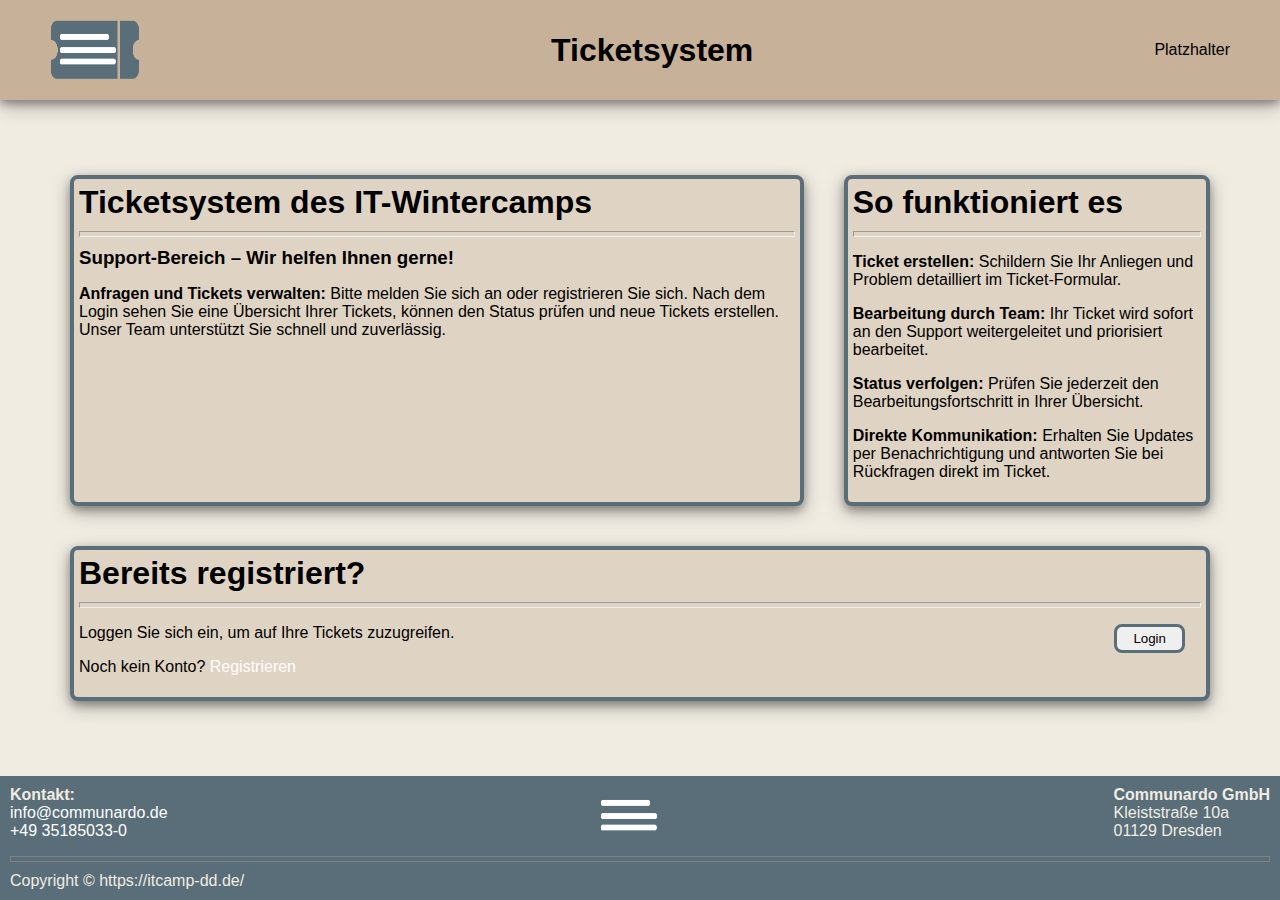
==== 03.frontend-copy/index.html @ ae7cab00 "copyed the frontend files to fix them" ====
<!DOCTYPE html>
<html>
<head>
    <meta charset="UTF-8">
    <meta name="viewport" content="width=device-width, initial-scale=1.0">
    <meta http-equiv="X-UA-Compatible" content="IE=edge">
	<meta name="viewport" content="width=device-width, initial-scale=1.0">
	<link rel="stylesheet" href="./style.css">
    <title>Ticketsystem</title>
</head>
<body>
    
    <header>
        <img src="./Images/Logo_no_shado.png" alt="Logo" id="Logo">
        <h1 id="TS">Ticketsystem</h1>
        <div>Platzhalter</div>
    </header>

    <main>
    <div class="Info">
    <div class="Vorstellung">
        <h1>Ticketsystem des IT-Wintercamps</h1>
        <hr>
        <h3>Support-Bereich – Wir helfen Ihnen gerne!</h3>
        <p><strong>Anfragen und Tickets verwalten:</strong> Bitte melden Sie sich an oder registrieren Sie sich. 
        Nach dem Login sehen Sie eine Übersicht Ihrer Tickets, können den Status prüfen und neue Tickets erstellen. Unser Team unterstützt Sie schnell und zuverlässig.</p>
    </div>
    <div class="Funktionen">
        <h1>So funktioniert es</h1>
        <hr>
        <div class="Funktion">
            <p><strong>Ticket erstellen:</strong> Schildern Sie Ihr Anliegen und Problem detailliert im Ticket-Formular.</p>
            <p><strong>Bearbeitung durch Team:</strong> Ihr Ticket wird sofort an den Support weitergeleitet und priorisiert bearbeitet.</p>
            <p><strong>Status verfolgen:</strong> Prüfen Sie jederzeit den Bearbeitungsfortschritt in Ihrer Übersicht.</p>
            <p><strong>Direkte Kommunikation:</strong> Erhalten Sie Updates per Benachrichtigung und antworten Sie bei Rückfragen direkt im Ticket.</p>
        </div>
    </div>
    </div>
    <div class="Login">
        <h1>Bereits registriert?</h1>
        <hr>
        <p>Loggen Sie sich ein, um auf Ihre Tickets zuzugreifen.<button id="LoginBtn"><a href="./login/LogIn.html" target="_blank" id="loginLink">Login</a></button> </p>
        <p id="registrierenLink">Noch kein Konto? <a href="./SignUp/SignUp.html" target="_blank">Registrieren</a></p>
   </div>
    </main>

    <footer class="footer"> <!--footer section (copyright etc.)-->
        <div class="flexbox">
        <div class="info" style="font-weight: 900;">
            <div id="Kontakt">Kontakt:</div>
                <div id="Kontakt"><a id="Kontakt-Link" href="mailto:schule@30-os.de" style="font-weight: 100;">info@communardo.de</a></div>
                <div id="Kontakt"><a id="Kontakt-Link" href="tel:0351 8043286" style="font-weight: 100;"> +49 35185033-0</a></div>
        </div>
        <img id="Logo2" src="./Images/Logo_shadow.png" alt="Ticket logo">
        <div class="adress">
            <div id="adress" style="font-weight: 900;">Communardo GmbH</div>
            <div id="adress" style="font-weight: 100;">Kleiststraße 10a</div>
            <div id="adress" style="font-weight: 100;">01129 Dresden</div>
        </div>
    </div>
        <hr style="border: 1px solid gray;">
        <div class="copyright">
            <div id="copyright">Copyright © https://itcamp-dd.de/</div>
        </div>
      </footer>

	<script src="script.js"></script>
</body>
</html>
---- 03.frontend-copy/style.css ----
:root { --background-color: #f0ece2;
    --header-color: #c7b198;
    --footer-color:#596e79;
    --fillin-color: #dfd3c3;
  }
  
  body { height: 100vh;
    background-color: var(--background-color);
    margin: 0;
    display: flex;
    flex-direction: column;
    justify-content: space-between;
    font-family: Arial, Helvetica, sans-serif;
  }
  
  header {background-color: var(--header-color);
      padding: 20px 50px;
      display: flex;
     justify-content: space-between; /*Dinger auseinander*/
     align-items: center; /*Objekte Mittig*/
     box-shadow: 0 4px 8px 0 rgba(0, 0, 0, 0.318), 0 6px 20px 0 rgba(0, 0, 0, 0.268);
  }
  
  main {display: flex;
         flex-direction: column;
          padding: 50px;
        }
  .Info {display: flex;
        }
  
  .Vorstellung, .Funktionen, .Login {padding: 5px;
                      font-size: 16px;
                      border: solid var(--footer-color) 4px;
                      margin: 20px;
                      background-color: var(--fillin-color);
                      border-radius: 8px;
                      box-shadow: 0 4px 8px 0 rgba(0, 0, 0, 0.318), 0 6px 20px 0 rgba(0, 0, 0, 0.268);
                    }
  
  #Logo {height: 60px;
            width: 90px;
            float: left;
           margin-right: 10px;}
  
  h1, h3 {padding: 0; margin: 0;}
  
  hr {margin: 10px 0;
    padding: 2px 0;
    }
  
  #LoginBtn {
    border-radius: 8px;
    border: solid var(--footer-color); 
    padding-top: 4px;
    padding-bottom: 4px; 
    cursor: pointer;
    padding-left: 16px;
    padding-right: 16px;
    float: right;
    margin-right: 16px;
  }
  
  #LoginBtn:hover{
    transition: all 0.2s; 
    background-color: var(--header-color);
    border: solid var(--background-color);
  }
  
  a {
    text-decoration: none;
    color: rgb(255, 255, 255);
  }
  
  #loginLink {
    color: rgb(0, 0, 0);
  }
  
  
  #registrierenLink {
    color: rgb(0, 0, 0);
  }
  /*footer*/ 
  .footer {background-color: var(--footer-color);
  color: var(--background-color);
  padding: 10px};
  
  .info, .copyright, #Kontakt, #copyright, .adress, #adress {margin: 10px;}
  
   .flexbox {display: flex;
                  justify-content: space-between;
                 }      
  
  #Logo2 {height: 60px;
                  width: 90px;
                  float: left;
                 margin-right: 10px;
                }
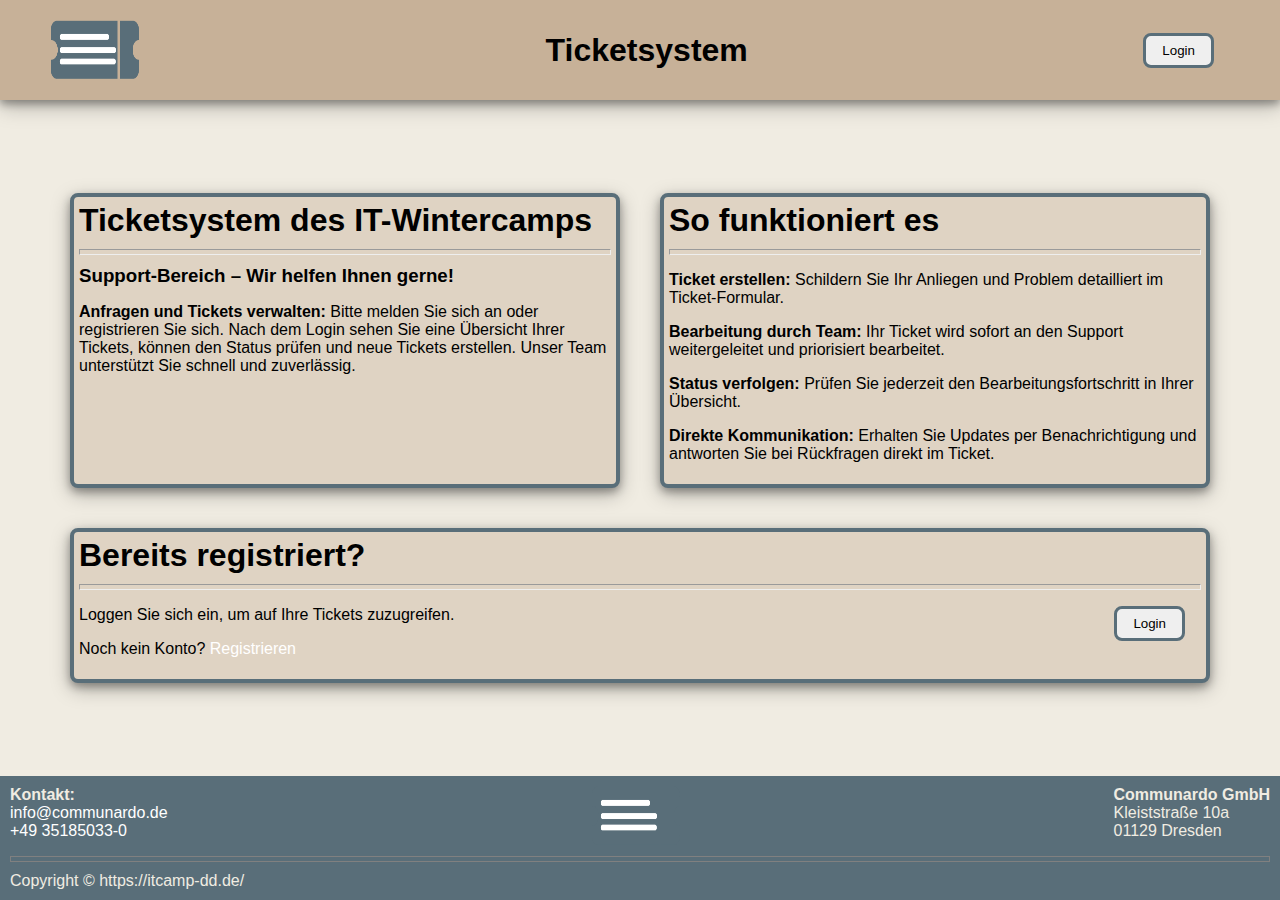
==== commit 1055a20f: "fixed a Index problem" ====
--- a/03.frontend-copy/index.html
+++ b/03.frontend-copy/index.html
@@ -13,7 +13,7 @@
     <header>
         <img src="./Images/Logo_no_shado.png" alt="Logo" id="Logo">
         <h1 id="TS">Ticketsystem</h1>
-        <div>Platzhalter</div>
+        <button id="LoginBtn"><a href="./login/LogIn.html" target="_blank" id="loginLink">Login</a></button>
     </header>
 
     <main>
--- a/03.frontend-copy/style.css
+++ b/03.frontend-copy/style.css
@@ -1,97 +1,105 @@
 :root { --background-color: #f0ece2;
-    --header-color: #c7b198;
-    --footer-color:#596e79;
-    --fillin-color: #dfd3c3;
+  --header-color: #c7b198;
+  --footer-color:#596e79;
+  --fillin-color: #dfd3c3;
+}
+
+body { height: 100vh;
+  background-color: var(--background-color);
+  margin: 0;
+  display: flex;
+  flex-direction: column;
+  justify-content: space-between;
+  font-family: Arial, Helvetica, sans-serif;
+}
+
+header {background-color: var(--header-color);
+    padding: 20px 50px;
+    display: flex;
+   justify-content: space-between; /*Dinger auseinander*/
+   align-items: center; /*Objekte Mittig*/
+   box-shadow: 0 4px 8px 0 rgba(0, 0, 0, 0.318), 0 6px 20px 0 rgba(0, 0, 0, 0.268);
+}
+
+main {display: flex;
+       flex-direction: column;
+        padding: 50px;
+        justify-content: space-evenly;
+      }
+.Info {display: flex;
+      }
+
+.Vorstellung, .Funktionen, .Login {padding: 5px;
+                    font-size: 16px;
+                    border: solid var(--footer-color) 4px;
+                    margin: 20px;
+                    background-color: var(--fillin-color);
+                    border-radius: 8px;
+                    box-shadow: 0 4px 8px 0 rgba(0, 0, 0, 0.318), 0 6px 20px 0 rgba(0, 0, 0, 0.268);
+                  }
+                  .Info {
+                    display: flex;
+                    justify-content: space-between;
+                    gap: 0px; /* Abstand zwischen den Boxen */
+                }
+                
+                .Vorstellung, .Funktionen {
+                    width: 50%; /* Beide Boxen nehmen genau 50 % der Breite ein */
+                    box-sizing: border-box; /* Verhindert, dass padding die Breite überschreitet */
+                }
+
+#Logo {height: 60px;
+          width: 90px;
+          float: left;
+         margin-right: 10px;}
+
+h1, h3 {padding: 0; margin: 0;}
+
+hr {margin: 10px 0;
+  padding: 2px 0;
   }
-  
-  body { height: 100vh;
-    background-color: var(--background-color);
-    margin: 0;
-    display: flex;
-    flex-direction: column;
-    justify-content: space-between;
-    font-family: Arial, Helvetica, sans-serif;
-  }
-  
-  header {background-color: var(--header-color);
-      padding: 20px 50px;
-      display: flex;
-     justify-content: space-between; /*Dinger auseinander*/
-     align-items: center; /*Objekte Mittig*/
-     box-shadow: 0 4px 8px 0 rgba(0, 0, 0, 0.318), 0 6px 20px 0 rgba(0, 0, 0, 0.268);
-  }
-  
-  main {display: flex;
-         flex-direction: column;
-          padding: 50px;
-        }
-  .Info {display: flex;
-        }
-  
-  .Vorstellung, .Funktionen, .Login {padding: 5px;
-                      font-size: 16px;
-                      border: solid var(--footer-color) 4px;
-                      margin: 20px;
-                      background-color: var(--fillin-color);
-                      border-radius: 8px;
-                      box-shadow: 0 4px 8px 0 rgba(0, 0, 0, 0.318), 0 6px 20px 0 rgba(0, 0, 0, 0.268);
-                    }
-  
-  #Logo {height: 60px;
-            width: 90px;
-            float: left;
-           margin-right: 10px;}
-  
-  h1, h3 {padding: 0; margin: 0;}
-  
-  hr {margin: 10px 0;
-    padding: 2px 0;
-    }
-  
-  #LoginBtn {
-    border-radius: 8px;
-    border: solid var(--footer-color); 
-    padding-top: 4px;
-    padding-bottom: 4px; 
-    cursor: pointer;
-    padding-left: 16px;
-    padding-right: 16px;
-    float: right;
-    margin-right: 16px;
-  }
-  
-  #LoginBtn:hover{
-    transition: all 0.2s; 
-    background-color: var(--header-color);
-    border: solid var(--background-color);
-  }
-  
-  a {
-    text-decoration: none;
-    color: rgb(255, 255, 255);
-  }
-  
-  #loginLink {
-    color: rgb(0, 0, 0);
-  }
-  
-  
-  #registrierenLink {
-    color: rgb(0, 0, 0);
-  }
-  /*footer*/ 
-  .footer {background-color: var(--footer-color);
-  color: var(--background-color);
-  padding: 10px};
-  
-  .info, .copyright, #Kontakt, #copyright, .adress, #adress {margin: 10px;}
-  
-   .flexbox {display: flex;
-                  justify-content: space-between;
-                 }      
-  
-  #Logo2 {height: 60px;
-                  width: 90px;
-                  float: left;
-                 margin-right: 10px;
-                }+
+#LoginBtn {
+  border-radius: 8px;
+  border: solid var(--footer-color); 
+  cursor: pointer;
+  padding: 7px 16px;
+  float: right;
+  margin-right: 16px;
+}
+
+#LoginBtn:hover{
+  transition: all 0.2s; 
+  background-color: var(--header-color);
+  border: solid var(--background-color);
+}
+
+a {
+  text-decoration: none;
+  color: rgb(255, 255, 255);
+}
+
+#loginLink {
+  color: rgb(0, 0, 0);
+}
+
+
+#registrierenLink {
+  color: rgb(0, 0, 0);
+}
+/*footer*/ 
+.footer {background-color: var(--footer-color);
+color: var(--background-color);
+padding: 10px};
+
+.info, .copyright, #Kontakt, #copyright, .adress, #adress {margin: 10px;}
+
+ .flexbox {display: flex;
+                justify-content: space-between;
+               }      
+
+#Logo2 {height: 60px;
+                width: 90px;
+                float: left;
+               margin-right: 10px;
+              }